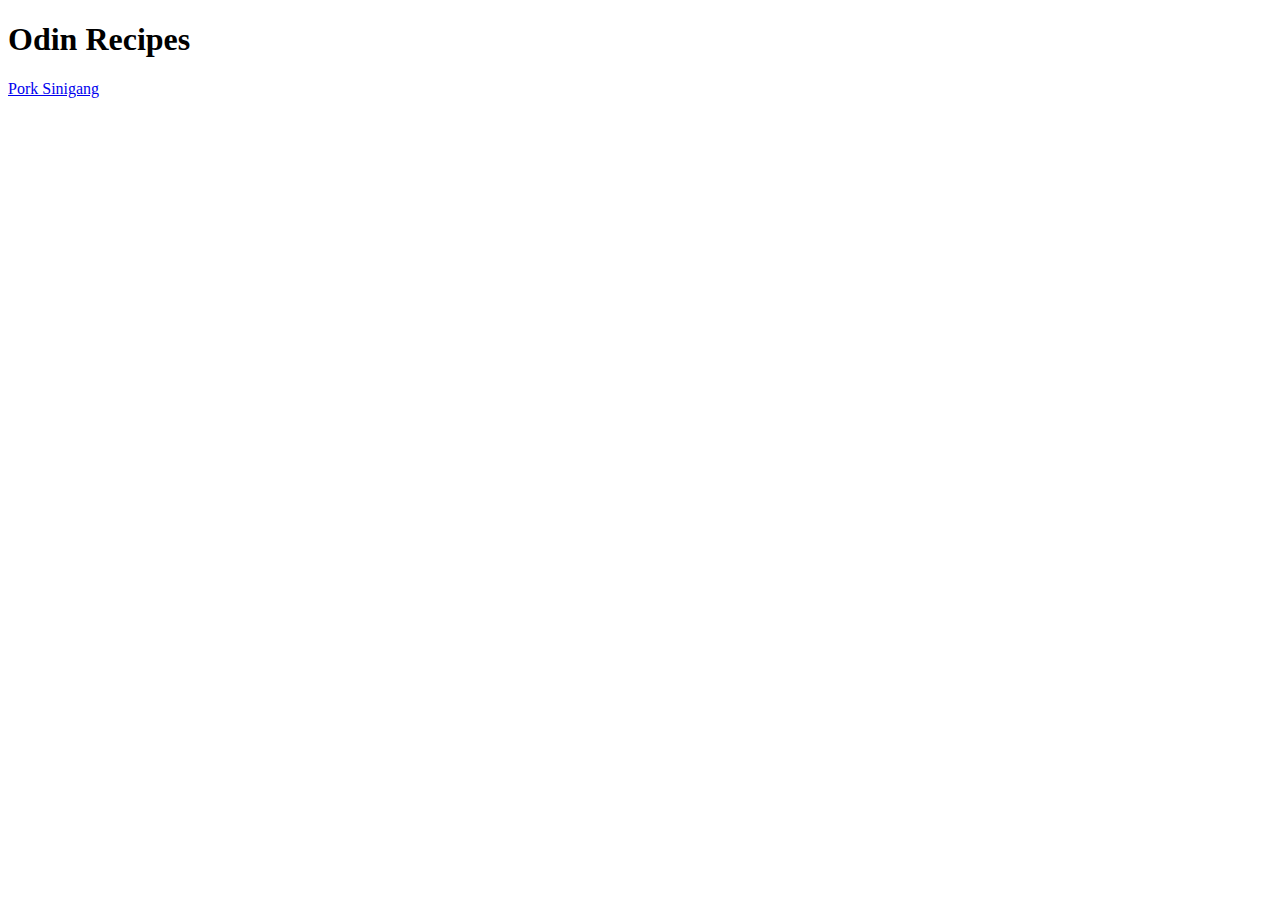
==== index.html @ f9578691 "Updated README.md, index.html and finished sinigang.html" ====
<!DOCTYPE html>
<html lang="en">
<head>
    <meta charset="UTF-8">
    <meta name="viewport" content="width=device-width, initial-scale=1.0">
    <title>Document</title>
</head>
<body>
    <h1>Odin Recipes</h1>
    <a href="./recipes/sinigang.html">Pork Sinigang</a>
</body>
</html>
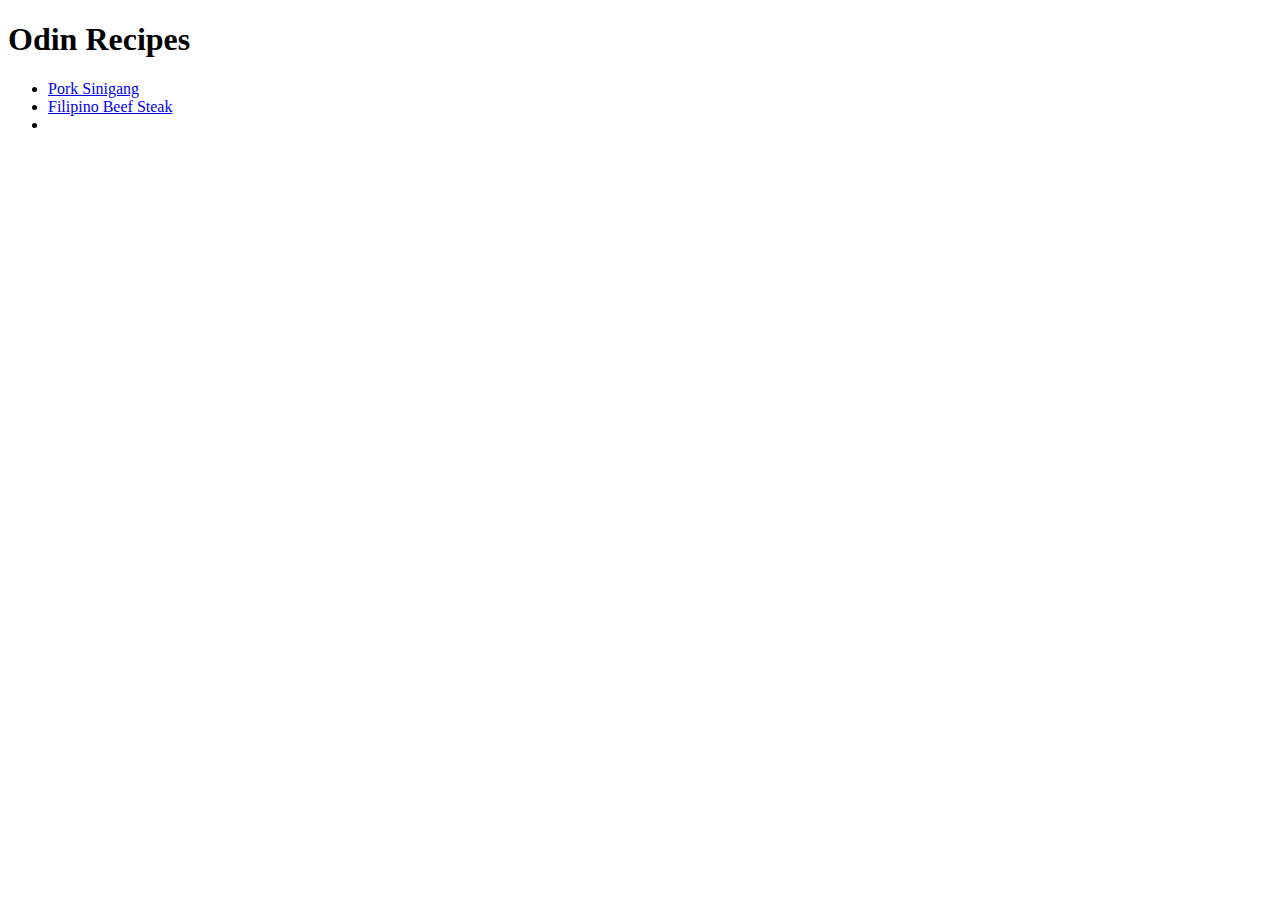
==== commit 0c919b63: "updated list in index.html and finished beefSteak.html page" ====
--- a/index.html
+++ b/index.html
@@ -7,6 +7,12 @@
 </head>
 <body>
     <h1>Odin Recipes</h1>
-    <a href="./recipes/sinigang.html">Pork Sinigang</a>
+    <ul>
+        <li><a href="./recipes/sinigang.html">Pork Sinigang</a></li>
+        <li><a href="./recipes/beefSteak.html">Filipino Beef Steak</a></li>
+        <li></li>
+    </ul>
+    
+    
 </body>
 </html>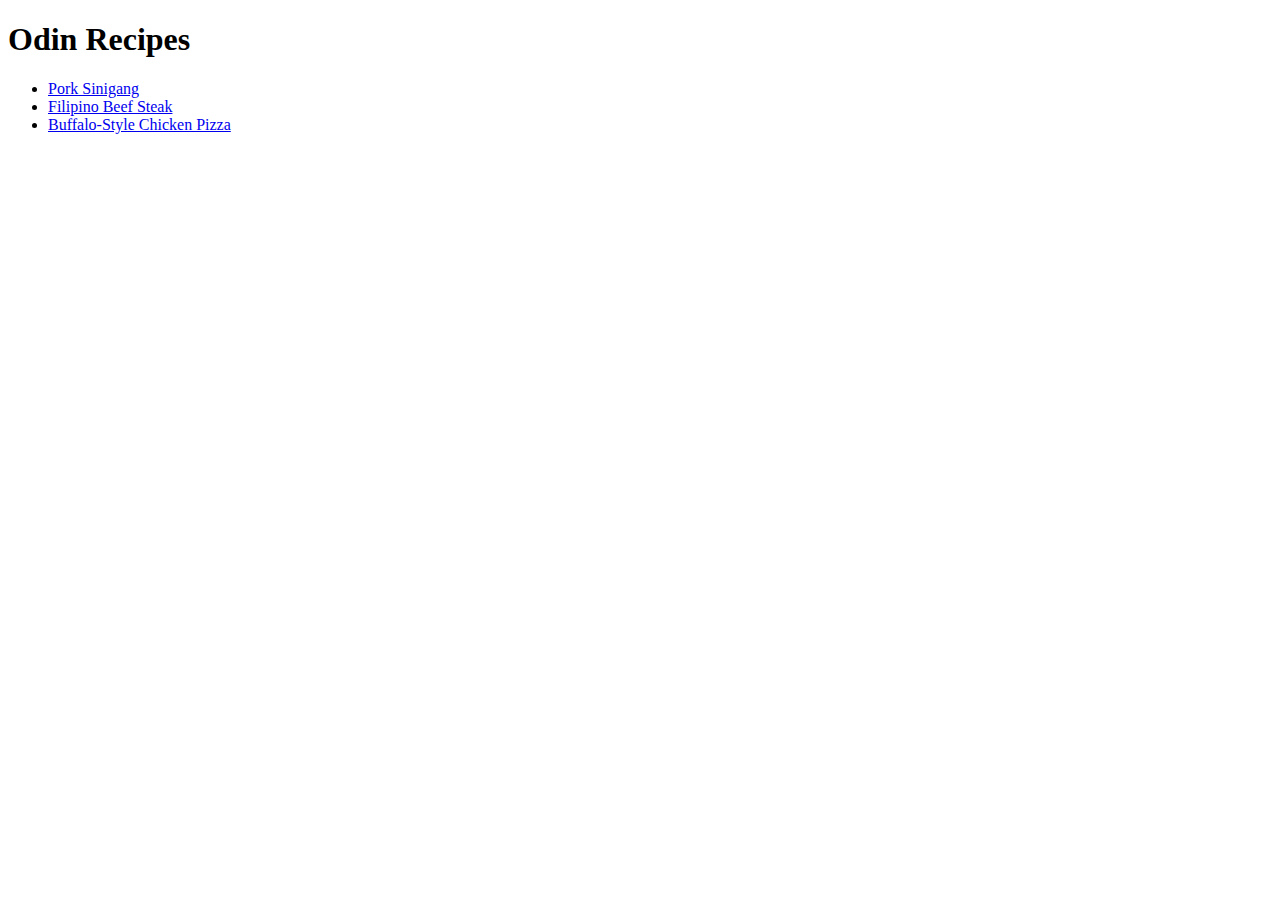
==== commit c2c845ae: "updated list on index.html, finished buffaloChickenPizza.html, updated height and width for imgs" ====
--- a/index.html
+++ b/index.html
@@ -10,7 +10,7 @@
     <ul>
         <li><a href="./recipes/sinigang.html">Pork Sinigang</a></li>
         <li><a href="./recipes/beefSteak.html">Filipino Beef Steak</a></li>
-        <li></li>
+        <li><a href="./recipes/buffaloChickenPizza.html">Buffalo-Style Chicken Pizza</a></li>
     </ul>
     
     
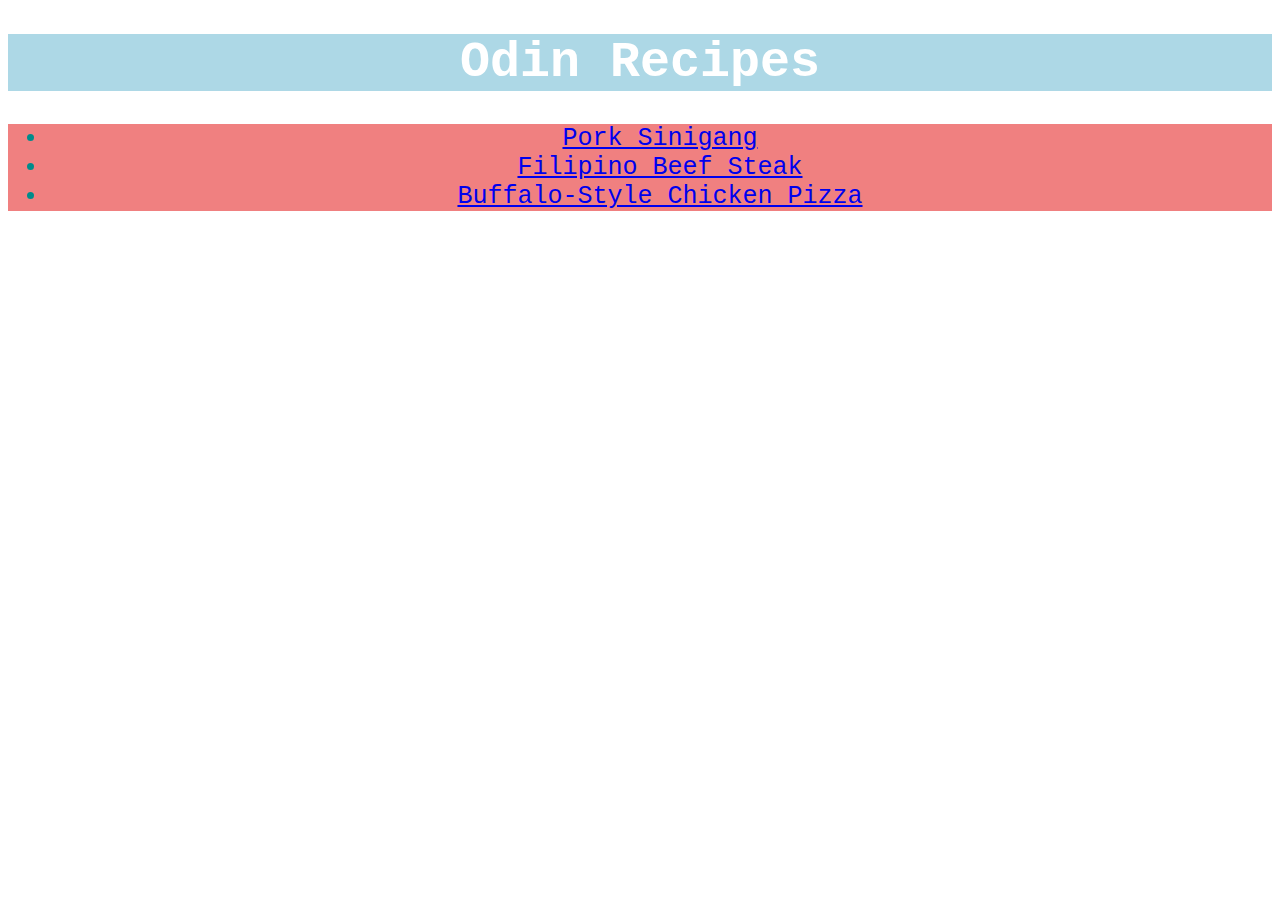
==== commit f37a2fcf: "added styles.css, practiced adding color, background-color, typography properties" ====
--- a/index.html
+++ b/index.html
@@ -4,15 +4,14 @@
     <meta charset="UTF-8">
     <meta name="viewport" content="width=device-width, initial-scale=1.0">
     <title>Document</title>
+    <link rel="stylesheet" href="styles.css">
 </head>
 <body>
-    <h1>Odin Recipes</h1>
-    <ul>
-        <li><a href="./recipes/sinigang.html">Pork Sinigang</a></li>
-        <li><a href="./recipes/beefSteak.html">Filipino Beef Steak</a></li>
-        <li><a href="./recipes/buffaloChickenPizza.html">Buffalo-Style Chicken Pizza</a></li>
+    <h1 id="heading">Odin Recipes</h1>
+    <ul id="list">
+        <li class="sinigang"><a href="./recipes/sinigang.html">Pork Sinigang</a></li>
+        <li class="beefSteak"><a href="./recipes/beefSteak.html">Filipino Beef Steak</a></li>
+        <li class="chickenPizza"><a href="./recipes/buffaloChickenPizza.html">Buffalo-Style Chicken Pizza</a></li>
     </ul>
-    
-    
 </body>
 </html>--- a/styles.css
+++ b/styles.css
@@ -0,0 +1,20 @@
+* {
+    font-family: 'Courier New', Courier, monospace;
+}
+
+#heading {
+    background-color: lightblue;
+    text-align: center;
+    color: white;
+    font-size: 50px;
+}
+
+#list {
+    background-color: lightcoral;
+    color: darkcyan;
+    text-align: center;
+}
+
+.sinigang, .beefSteak, .chickenPizza {
+    font-size: 25px;
+}